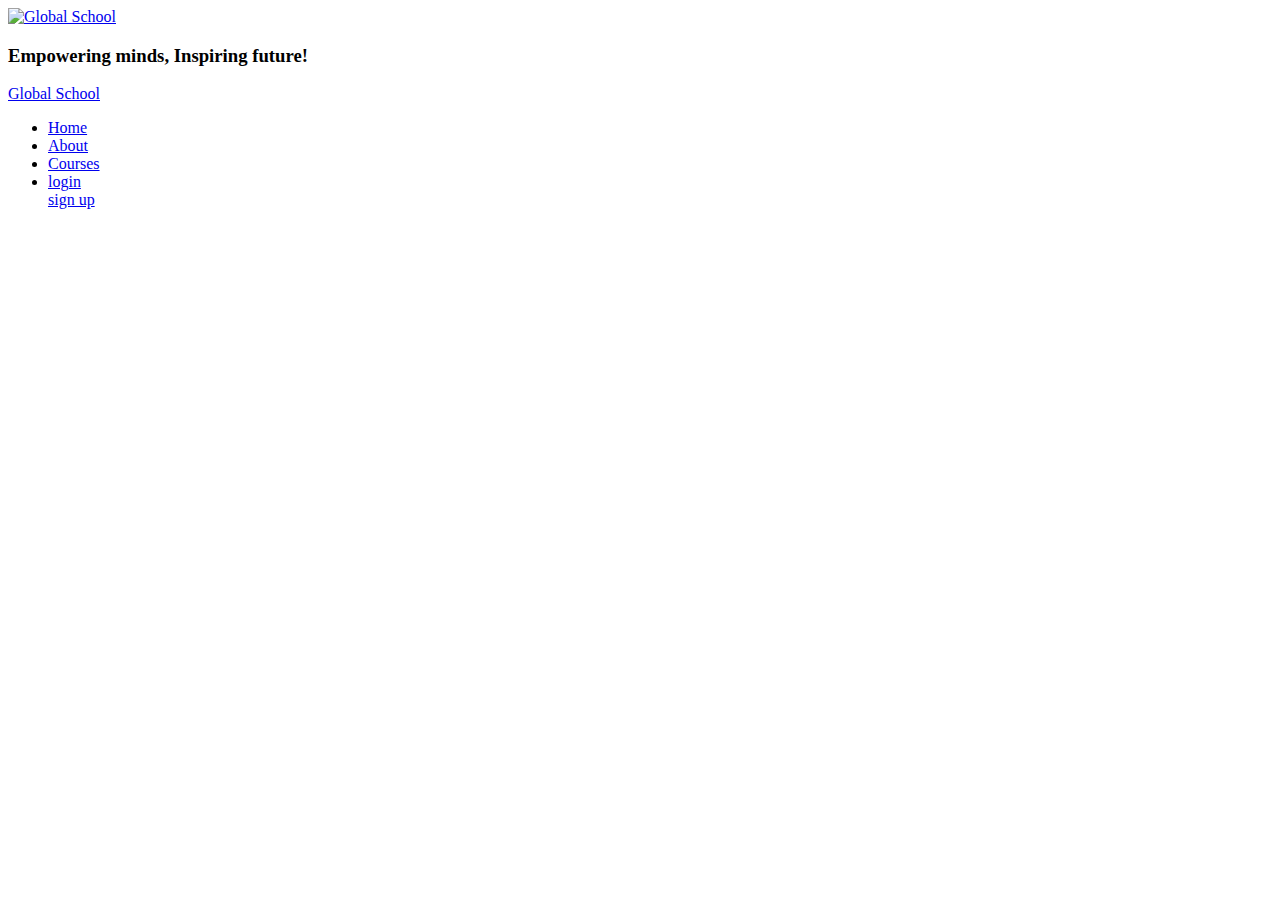
==== public/about/index.html @ 73f23818 "First commit" ====
<!DOCTYPE html>
<html lang="en">
<head>
    <meta charset="UTF-8">
    <meta name="viewport" content="width=device-width, initial-scale=1.0">
    <title>Empowering minds, Inspiring future</title>
</head>
<body>

    <!-- ============  Header Section  ========-->

    <header>
       <nav class="top-nav">
        <div class="logo-div">
            <a href="/" class="logo-link">
                <img width="40px" src="./images/logo.png" alt="Global School" class="logo">
            </a>
        </div>
        <div class="slogan-div">
            <h3 class="slogan">Empowering minds, Inspiring future!</h3>
        </div>
       </nav>
       <nav class="navbar">
        <div class="school-name">
            <a href="/" class="school">
                Global School
            </a>
        </div>
        <ul class="nav-menu">
            <li class="nav-items">
                <a href="/" class="nav-links">Home</a>
            </li>
            <li class="nav-items">
                <a href="/about" class="nav-links">About</a>
            </li>
            <li class="nav-items">
                <a href="/courses" class="nav-links">Courses</a>
            </li>
            <li class="nav-items">
                <a href="/account/#login" class="login-link">login</a>
                <div class="sign-up">
                    <a href="/account/#sign_up" class="sign-up">sign up</a>
                </div>
            </li>
        </ul>
       </nav>
    </header>
    <main>
    </main>
    <footer>

    </footer>
</body>
</html>
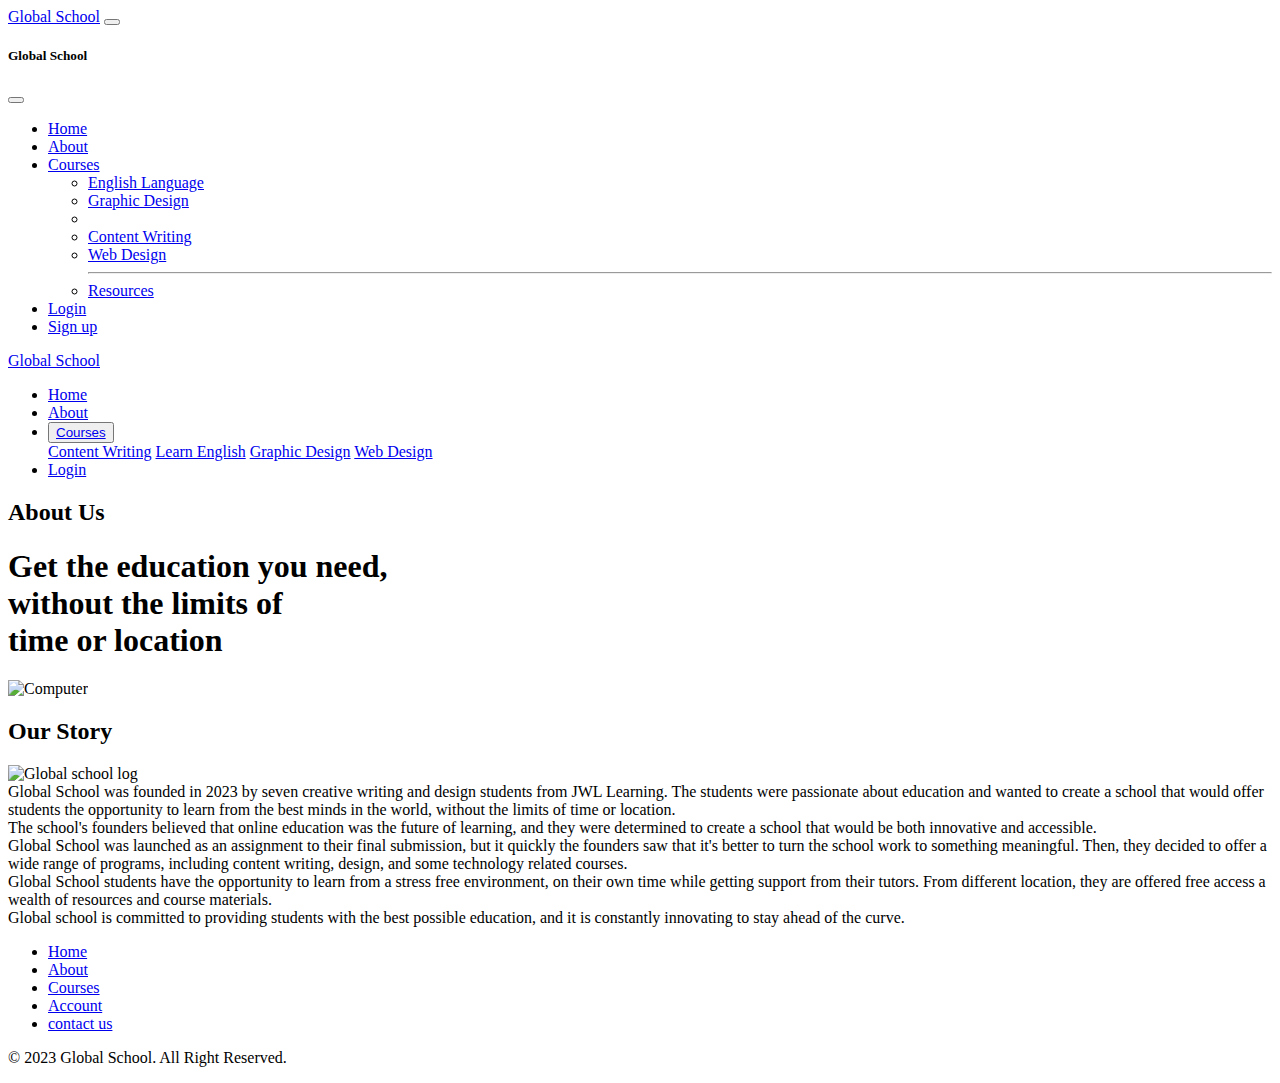
==== commit b6f46857: "Fourth commit" ====
--- a/public/about/index.html
+++ b/public/about/index.html
@@ -3,24 +3,78 @@
 <head>
     <meta charset="UTF-8">
     <meta name="viewport" content="width=device-width, initial-scale=1.0">
-    <title>Empowering minds, Inspiring future</title>
+
+    <!-- ========= title icon ========== -->
+
+    <link rel="shortcut icon" href="/images/logo.png" type="image/x-icon">
+
+    <!-- ========= Local styles ========== -->
+   
+    <link rel="stylesheet" href="/files/styles/about.css">
+    <link rel="stylesheet" href="/files/styles/style.css">
+
+    <!-- ============== Fontawesome from cdnjs =============== -->
+
+    <link rel="stylesheet" href="https://cdnjs.cloudflare.com/ajax/libs/font-awesome/6.4.2/css/all.min.css" integrity="sha512-z3gLpd7yknf1YoNbCzqRKc4qyor8gaKU1qmn+CShxbuBusANI9QpRohGBreCFkKxLhei6S9CQXFEbbKuqLg0DA==" crossorigin="anonymous" referrerpolicy="no-referrer" />
+   
+    <!-- ======== Bootstrap for our mobile navigation-->
+
+      <link href="https://cdn.jsdelivr.net/npm/bootstrap@5.3.1/dist/css/bootstrap.min.css" rel="stylesheet" integrity="sha384-4bw+/aepP/YC94hEpVNVgiZdgIC5+VKNBQNGCHeKRQN+PtmoHDEXuppvnDJzQIu9" crossorigin="anonymous">
+  
+    <!---======== Title ===========-->
+    <title>Learn About Global School</title>
 </head>
 <body>
 
     <!-- ============  Header Section  ========-->
 
     <header>
-       <nav class="top-nav">
-        <div class="logo-div">
-            <a href="/" class="logo-link">
-                <img width="40px" src="./images/logo.png" alt="Global School" class="logo">
-            </a>
+       <nav class="navbar navbar-dark" id="Navbar">
+        <div class="container-fluid">
+          <a class="navbar-brand" href="#">Global School</a>
+          <button class="navbar-toggler" type="button" data-bs-toggle="offcanvas" data-bs-target="#offcanvasDarkNavbar" aria-controls="offcanvasDarkNavbar" aria-label="Toggle navigation">
+            <span class="navbar-toggler-icon"></span>
+          </button>
+          <div class="offcanvas offcanvas-end text-bg-dark" tabindex="-1" id="offcanvasDarkNavbar" aria-labelledby="offcanvasDarkNavbarLabel">
+            <div class="offcanvas-header">
+              <h5 class="offcanvas-title" id="offcanvasDarkNavbarLabel">Global School</h5>
+              <button type="button" class="btn-close btn-close-white" data-bs-dismiss="offcanvas" aria-label="Close"></button>
+            </div>
+            <div class="offcanvas-body">
+              <ul class="navbar-nav justify-content-end flex-grow-1 pe-3">
+                    <li class="nav-item">
+                    <a class="nav-link active" aria-current="page" href="/">Home</a>
+                    </li>
+                    <li class="nav-item">
+                    <a class="nav-link active" aria-current="page" href="/about/">About</a>
+                    </li>
+                    <li class="nav-item dropdown">
+                    <a class="nav-link dropdown-toggle" href="/courses/" role="button" data-bs-toggle="dropdown" aria-expanded="false">
+                        Courses
+                    </a>
+                    <ul class="dropdown-menu dropdown-menu-dark">
+                        <li><a class="dropdown-item" href="/courses/english/">English Language</a></li>
+                        <li><a class="dropdown-item" href="/courses/graphic_design/">Graphic Design</a></li>
+                        <li> 
+                        <li><a class="dropdown-item" href="/courses/content_writing/">Content Writing</a></li>
+                        <li><a class="dropdown-item" href="/courses/web_design/">Web Design</a></li>
+                        <hr class="dropdown-divider">
+                        </li>
+                        <li><a class="dropdown-item" href="https://medium.com/">Resources</a></li>
+                    </ul>
+                    </li>
+                    <li class="nav-item">
+                    <a class="nav-link" href="/account/#login">Login</a>
+                    </li>
+                    <li class="nav-item">
+                        <a class="nav-link" href="/account/#sign_up">Sign up</a>
+                    </li>
+              </ul>
+            </div>
+          </div>
         </div>
-        <div class="slogan-div">
-            <h3 class="slogan">Empowering minds, Inspiring future!</h3>
-        </div>
-       </nav>
-       <nav class="navbar">
+      </nav>
+       <nav class="navbar-local">
         <div class="school-name">
             <a href="/" class="school">
                 Global School
@@ -34,21 +88,110 @@
                 <a href="/about" class="nav-links">About</a>
             </li>
             <li class="nav-items">
-                <a href="/courses" class="nav-links">Courses</a>
+                <div class="dropdown">
+                    <button class="dropbtn">
+                        <a href="/courses" id="courses" class="nav-links">Courses <i class="fas fa-chevron-down"></i></a>
+                    </button>
+                    <div class="dropdown-content">
+                        <a href="/courses/content_writing/" class="nav-links">Content Writing</a>
+                        <a href="/courses/english/" class="nav-links">Learn English</a>
+                        <a href="/courses/graphic_design/" class="nav-links">Graphic Design</a>
+                        <a href="/courses/web_design/" class="nav-links">Web Design</a>
+                    </div>
+                  </div>
             </li>
-            <li class="nav-items">
-                <a href="/account/#login" class="login-link">login</a>
-                <div class="sign-up">
-                    <a href="/account/#sign_up" class="sign-up">sign up</a>
-                </div>
+            <li class="nav-items" id="account">
+                <a href="/account/#login" class="login-link">Login</a>
             </li>
         </ul>
        </nav>
     </header>
     <main>
+        <div class="about-title">
+            <h2 class="det">About Us</h2>
+        </div>
+        <div class="jumbotron">
+            <div class="grid-container">
+                <div class="grid">
+                    <h1 class="hero">
+                       Get the education you need,<br> without the limits of<br> time or location
+                    </h1>
+                </div>
+                <div class="grid">
+                    <img width="80%" src="/images/side.jpg" alt="Computer" class="side-image">
+                </div>
+            </div>
+        </div>
+
+        <!-- ========== Programs section ============ -->
+
+        <section class="Programs">
+            <div class="sto">
+                <h2 class="story">Our Story</h2>
+            </div>
+            <div class="details-section">
+                <div class="section-grid">
+                    <div class="image">
+                        <img width="60%" class="gr-img" src="/images/logo.png" alt="Global school log">
+                    </div>
+                </div>
+                <div class="section-grid">
+                    <div class="detail-text">
+                        Global School was founded in 2023 by seven creative writing 
+                        and design students from JWL Learning. 
+                        The students were passionate about education and wanted to create a school 
+                        that would offer students the opportunity to learn from the best minds in the world, 
+                        without the limits of time or location.
+                        <div class="div"></div>
+                        The school's founders believed that online education was the future of learning, 
+                        and they were determined to create a school that would be both innovative and accessible. 
+                        <div class="div"></div>
+                        Global School was launched as an assignment to their final submission, 
+                        but it quickly the founders saw that it's better to turn the school work to something meaningful.
+                        Then, they decided to offer a wide
+                        range of programs, including content writing, 
+                        design, and some technology related courses.
+                        <div class="div"></div>
+                        Global School students have the opportunity to learn from a stress free environment, 
+                        on their own time while getting support from their tutors. From different location,
+                        they are offered free access a wealth of resources and course materials.
+                    </div>
+                </div>
+            </div>
+            <div class="tex">
+                Global school is committed to providing students with the best possible
+                 education, and it is constantly innovating to stay ahead of the curve.
+            </div>
+        </section>
     </main>
     <footer>
+        <nav class="bottom">
+          <ul class="foo-menu">
+            <li class="foo-items">
+                <a href="/" class="foo-links">Home</a>
+            </li>
+            <li class="foo-items">
+                <a href="/" class="foo-links">About</a>
+            </li>
+            <li class="foo-items">
+                <a href="/courses" class="foo-links">Courses</a>
+            </li>
+            <li class="foo-items">
+                <a href="/account" class="foo-links">Account</a>
+            </li>
+            <li class="foo-items">
+                <a href="/contact/" class="foo-links">contact us</a>
+            </li>
+          </ul>
+        </nav>
+        <div class="copyright">
+            <p class="copytext">© 2023 Global School. All Right Reserved.</p>
+        </div>
+    </footer>
 
-    </footer>
+    <!-- =========== Scripts for bootstrapp to work =========== -->
+
+      <script src="https://cdn.jsdelivr.net/npm/bootstrap@5.3.1/dist/js/bootstrap.bundle.min.js" integrity="sha384-HwwvtgBNo3bZJJLYd8oVXjrBZt8cqVSpeBNS5n7C8IVInixGAoxmnlMuBnhbgrkm" crossorigin="anonymous"></script>
+  
 </body>
 </html>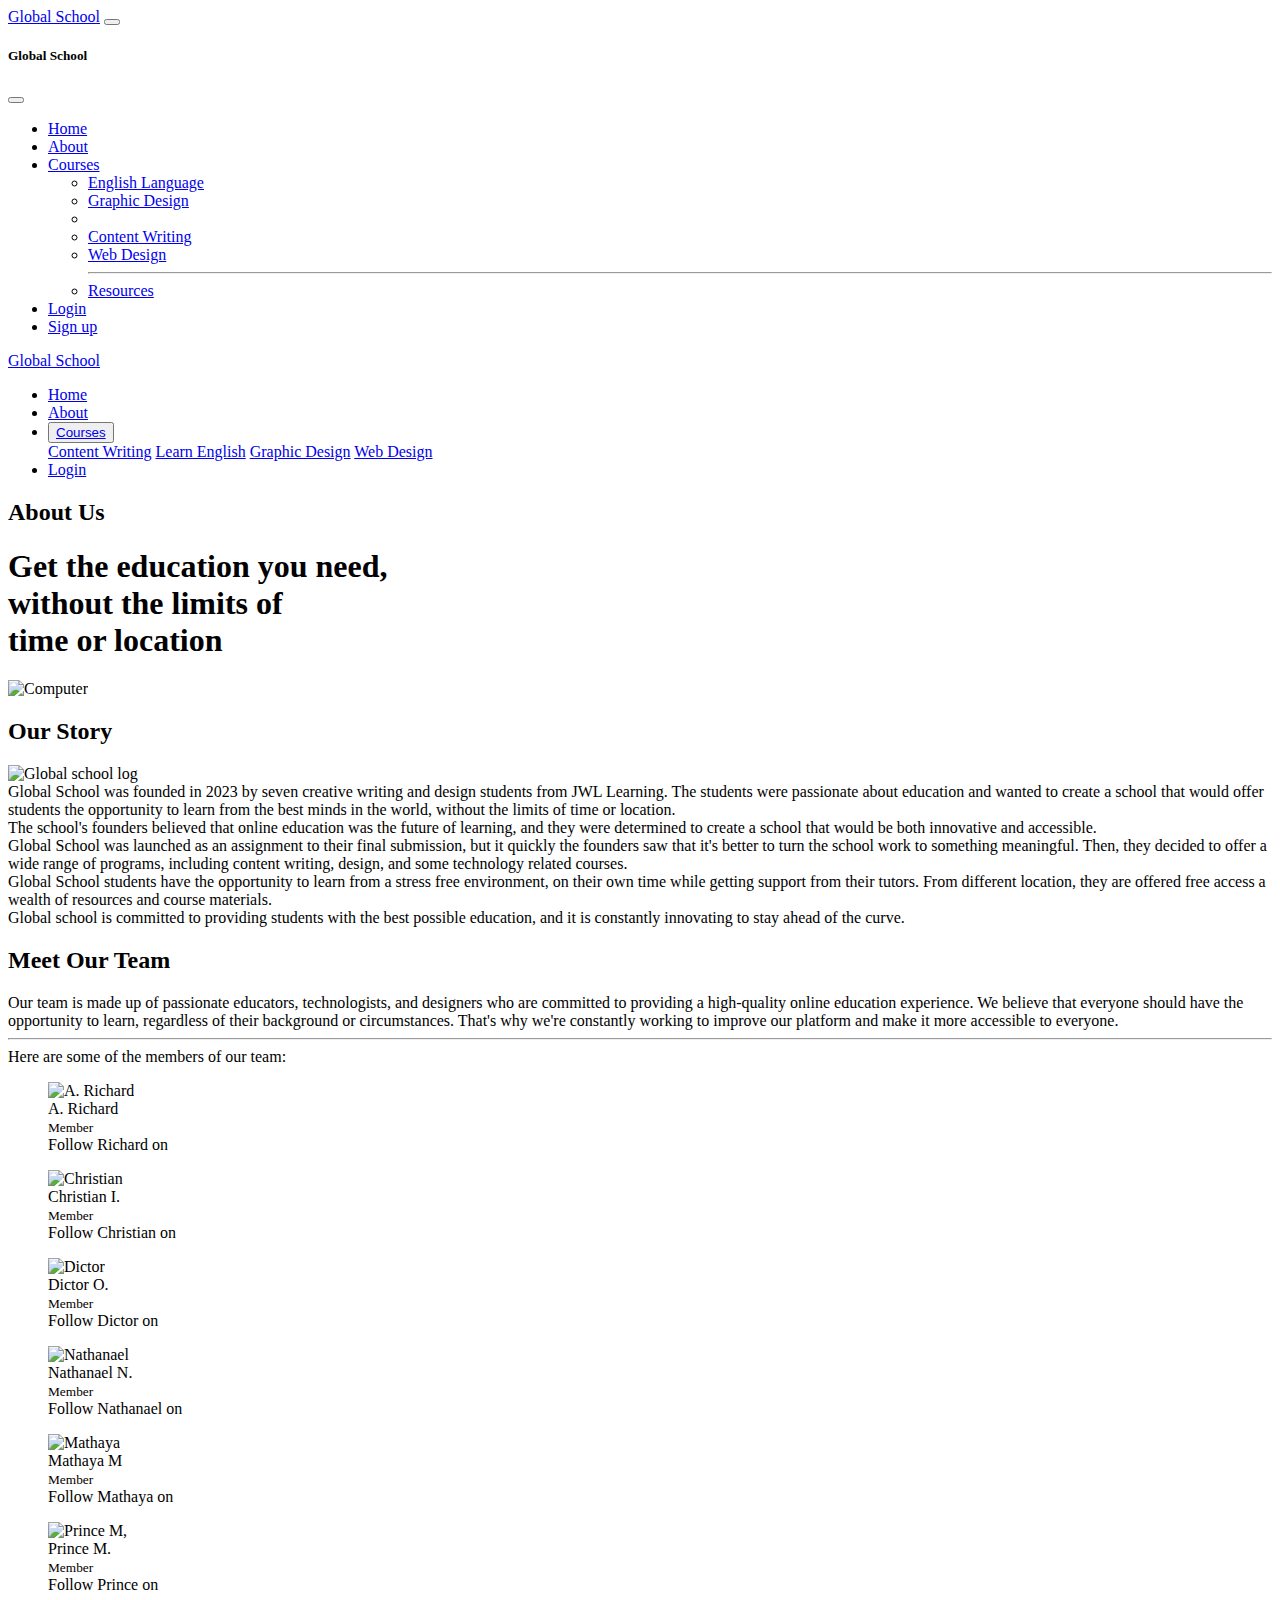
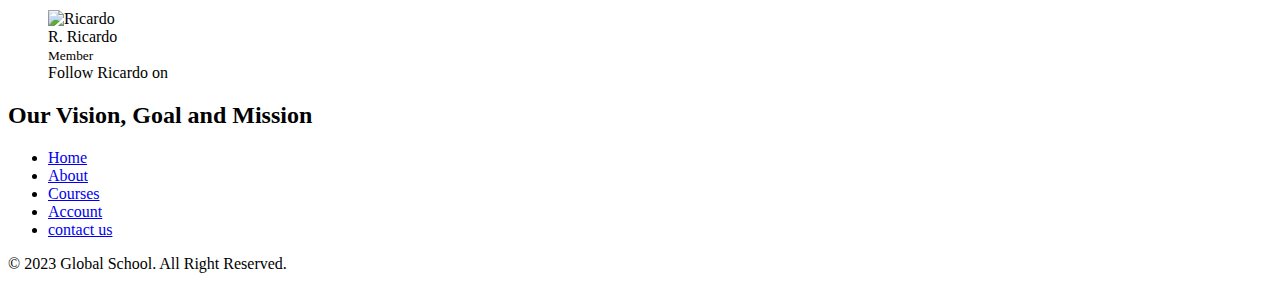
==== commit 2249df64: "Fifth Commit" ====
--- a/public/about/index.html
+++ b/public/about/index.html
@@ -163,6 +163,195 @@
                  education, and it is constantly innovating to stay ahead of the curve.
             </div>
         </section>
+        <section class="team">
+           <div class="container">
+              <h2 class="story">Meet Our Team</h2>
+              <div class="team-details">
+                    <div class="descript">
+                        <div class="descr">
+                            Our team is made up of passionate educators, technologists, 
+                            and designers who are committed to providing a high-quality 
+                            online education experience. We believe that everyone should 
+                            have the opportunity to learn, regardless of their background 
+                            or circumstances. That's why we're constantly working to improve
+                            our platform and make it more accessible to everyone.
+                        </div>
+                        <hr>
+                        <div class="las">
+                            Here are some of the members of our team:
+                        </div>
+                    </div>
+                    <div class="team-grid">
+                        <div class="team-pro">
+                            <figure class="profile">
+                                <img src="/images/richard.png" alt="A. Richard" class="fig">
+                                <figcaption>A. Richard</figcaption>
+                                <small class="sml">Member</small>
+                                <div class="f-link">
+                                    <span class="thelink">Follow Richard on</span>
+                                    <div class="social">
+                                        <a href="https://www.facebook.com" class="soclink">
+                                            <i class="fab fa-facebook"></i>
+                                        </a><a href="https://www/linkedin.com" class="soclink">
+                                            <i class="fab fa-linkedin"></i>
+                                        </a>
+                                        <a href="https://www.instagram.com" class="soclink">
+                                            <i class="fab fa-instagram"></i>
+                                        </a>
+                                        <a href="https://www.twitter.com" class="soclink">
+                                            <i class="fab fa-x-twitter"></i>
+                                        </a>
+                                    </div>
+                                </div>
+                            </figure>
+                        </div>
+                        <div class="team-pro">
+                            <figure class="profile">
+                                <img src="/images/avatar.png" alt="Christian" class="fig">
+                                <figcaption>Christian I.</figcaption>
+                                <small class="sml">Member</small>
+                                <div class="f-link">
+                                    <span class="thelink">Follow Christian on</span>
+                                    <div class="social">
+                                        <a href="https://www.facebook.com" class="soclink">
+                                            <i class="fab fa-facebook"></i>
+                                        </a><a href="https://www/linkedin.com" class="soclink">
+                                            <i class="fab fa-linkedin"></i>
+                                        </a>
+                                        <a href="https://www.instagram.com" class="soclink">
+                                            <i class="fab fa-instagram"></i>
+                                        </a>
+                                        <a href="https://www.twitter.com" class="soclink">
+                                            <i class="fab fa-x-twitter"></i>
+                                        </a>
+                                    </div>
+                                </div>
+                            </figure>
+                        </div>
+                        <div class="team-pro">
+                            <figure class="profile">
+                                <img src="/images/avatar.png" alt="Dictor" class="fig">
+                                <figcaption>Dictor O.</figcaption>
+                                <small class="sml">Member</small>
+                                <div class="f-link">
+                                    <span class="thelink">Follow Dictor on</span>
+                                    <div class="social">
+                                        <a href="https://www.facebook.com" class="soclink">
+                                            <i class="fab fa-facebook"></i>
+                                        </a><a href="https://www/linkedin.com" class="soclink">
+                                            <i class="fab fa-linkedin"></i>
+                                        </a>
+                                        <a href="https://www.instagram.com" class="soclink">
+                                            <i class="fab fa-instagram"></i>
+                                        </a>
+                                        <a href="https://www.twitter.com" class="soclink">
+                                            <i class="fab fa-x-twitter"></i>
+                                        </a>
+                                    </div>
+                                </div>
+                            </figure>
+                        </div>
+                        <div class="team-pro">
+                            <figure class="profile">
+                                <img src="/images/avatar.png" alt="Nathanael" class="fig">
+                                <figcaption>Nathanael N.</figcaption>
+                                <small class="sml">Member</small>
+                                <div class="f-link">
+                                    <span class="thelink">Follow Nathanael on</span>
+                                    <div class="social">
+                                        <a href="https://www.facebook.com" class="soclink">
+                                            <i class="fab fa-facebook"></i>
+                                        </a><a href="https://www/linkedin.com" class="soclink">
+                                            <i class="fab fa-linkedin"></i>
+                                        </a>
+                                        <a href="https://www.instagram.com" class="soclink">
+                                            <i class="fab fa-instagram"></i>
+                                        </a>
+                                        <a href="https://www.twitter.com" class="soclink">
+                                            <i class="fab fa-x-twitter"></i>
+                                        </a>
+                                    </div>
+                                </div>
+                            </figure>
+                        </div>
+                        <div class="team-pro">
+                            <figure class="profile">
+                                <img src="/images/avatar.png" alt="Mathaya" class="fig">
+                                <figcaption>Mathaya M</figcaption>
+                                <small class="sml">Member</small>
+                                <div class="f-link">
+                                    <span class="thelink">Follow Mathaya on</span>
+                                    <div class="social">
+                                        <a href="https://www.facebook.com" class="soclink">
+                                            <i class="fab fa-facebook"></i>
+                                        </a><a href="https://www/linkedin.com" class="soclink">
+                                            <i class="fab fa-linkedin"></i>
+                                        </a>
+                                        <a href="https://www.instagram.com" class="soclink">
+                                            <i class="fab fa-instagram"></i>
+                                        </a>
+                                        <a href="https://www.twitter.com" class="soclink">
+                                            <i class="fab fa-x-twitter"></i>
+                                        </a>
+                                    </div>
+                                </div>
+                            </figure>
+                        </div>
+                        <div class="team-pro">
+                            <figure class="profile">
+                                <img src="/images/love.jpg" alt="Prince M," class="fig">
+                                <figcaption>Prince M.</figcaption>
+                                <small class="sml">Member</small>
+                                <div class="f-link">
+                                    <span class="thelink">Follow Prince on</span>
+                                    <div class="social">
+                                        <a href="https://www.facebook.com/prince.mwenyemali" class="soclink">
+                                            <i class="fab fa-facebook"></i>
+                                        </a><a href="https://www/linkedin.com/prince-mwenyemali" class="soclink">
+                                            <i class="fab fa-linkedin"></i>
+                                        </a>
+                                        <a href="https://www.instagram.com/prince-mwenyemali" class="soclink">
+                                            <i class="fab fa-instagram"></i>
+                                        </a>
+                                        <a href="https://www.twitter.com/princemmalikey" class="soclink">
+                                            <i class="fab fa-x-twitter"></i>
+                                        </a>
+                                    </div>
+                                </div>
+                            </figure>
+                        </div>
+                        <div class="team-pro">
+                            <figure class="profile">
+                                <img src="/images/avatar.png" alt="Ricardo" class="fig">
+                                <figcaption >R. Ricardo</figcaption>
+                                <small class="sml">Member</small>
+                                <div class="f-link">
+                                    <span class="thelink">Follow Ricardo on</span>
+                                    <div class="social">
+                                        <a href="https://www.facebook.com" class="soclink">
+                                            <i class="fab fa-facebook"></i>
+                                        </a><a href="https://www/linkedin.com" class="soclink">
+                                            <i class="fab fa-linkedin"></i>
+                                        </a>
+                                        <a href="https://www.instagram.com" class="soclink">
+                                            <i class="fab fa-instagram"></i>
+                                        </a>
+                                        <a href="https://www.twitter.com" class="soclink">
+                                            <i class="fab fa-x-twitter"></i>
+                                        </a>
+                                    </div>
+                                </div>
+                            </figure>
+                        </div>
+                    </div>
+              </div>
+           </div>
+        </section>
+        <section class="vision">
+            <div class="vision-statement">
+                <h2 class="story">Our Vision, Goal and Mission</h2>
+            </div>
+        </section>
     </main>
     <footer>
         <nav class="bottom">
@@ -171,7 +360,7 @@
                 <a href="/" class="foo-links">Home</a>
             </li>
             <li class="foo-items">
-                <a href="/" class="foo-links">About</a>
+                <a href="/about/" class="foo-links">About</a>
             </li>
             <li class="foo-items">
                 <a href="/courses" class="foo-links">Courses</a>
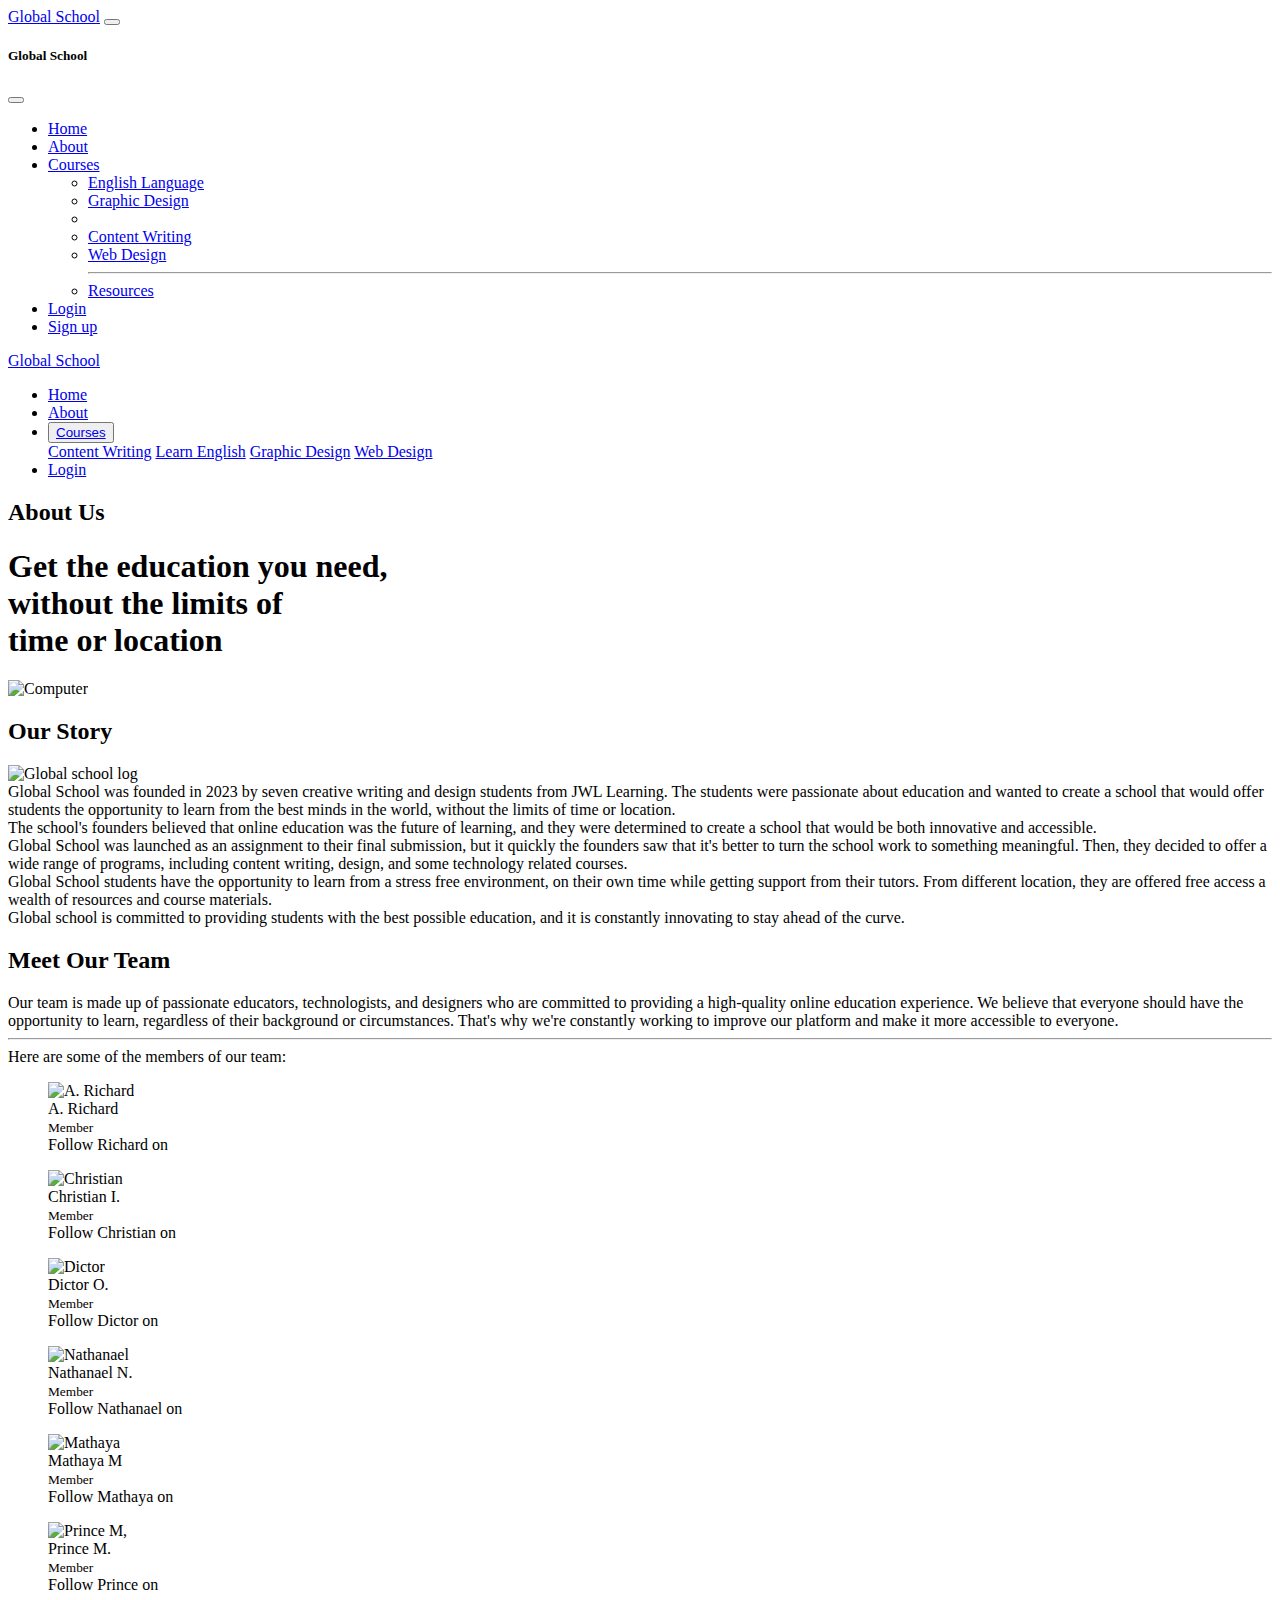
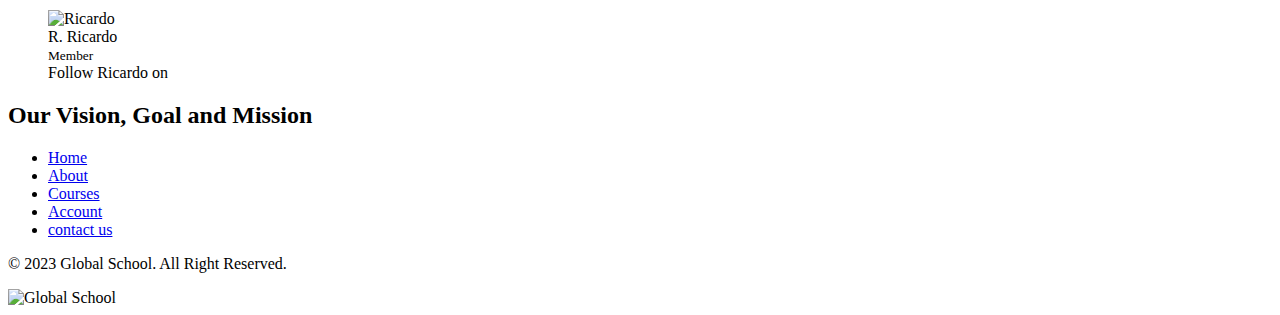
==== commit eaa42035: "added a logo" ====
--- a/public/about/index.html
+++ b/public/about/index.html
@@ -375,6 +375,9 @@
         </nav>
         <div class="copyright">
             <p class="copytext">© 2023 Global School. All Right Reserved.</p>
+            <div class="foo-image">
+                <img width="100%" src="/images/logo.png" alt="Global School">
+            </div>
         </div>
     </footer>
 
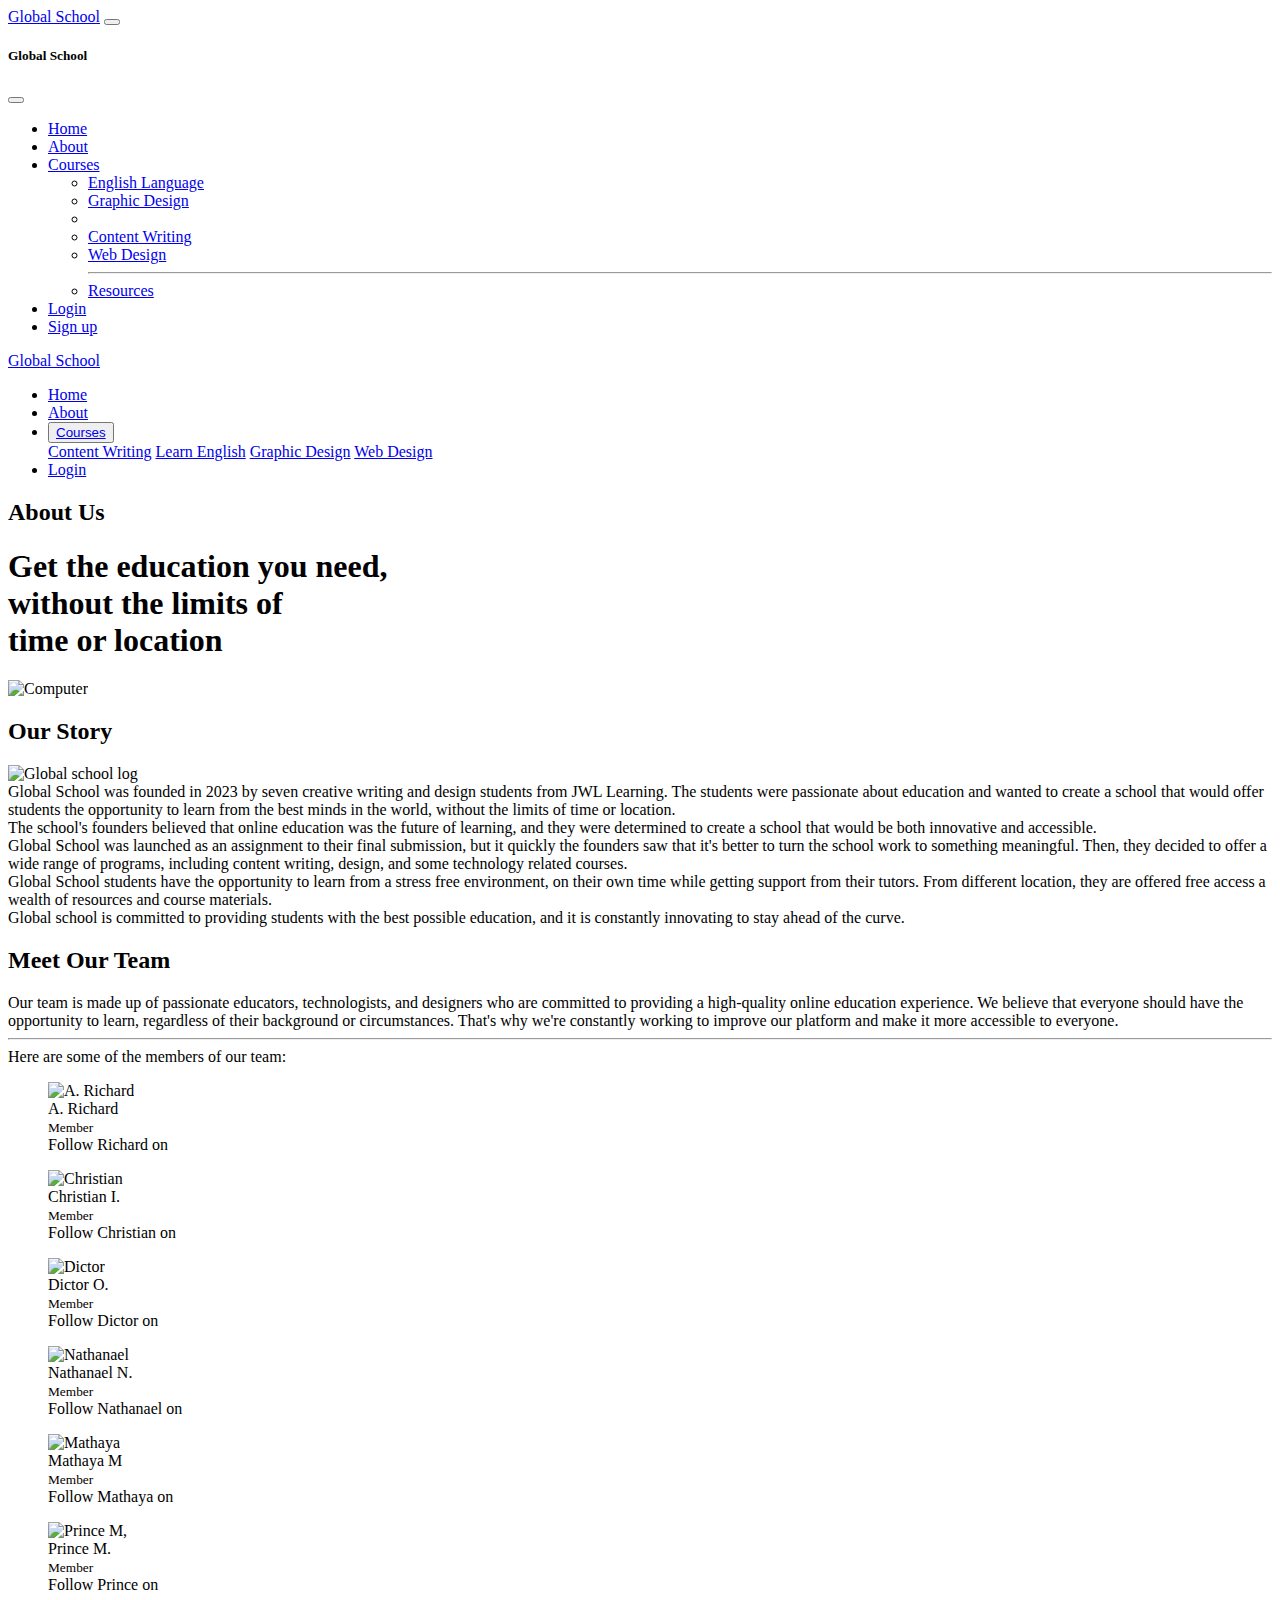
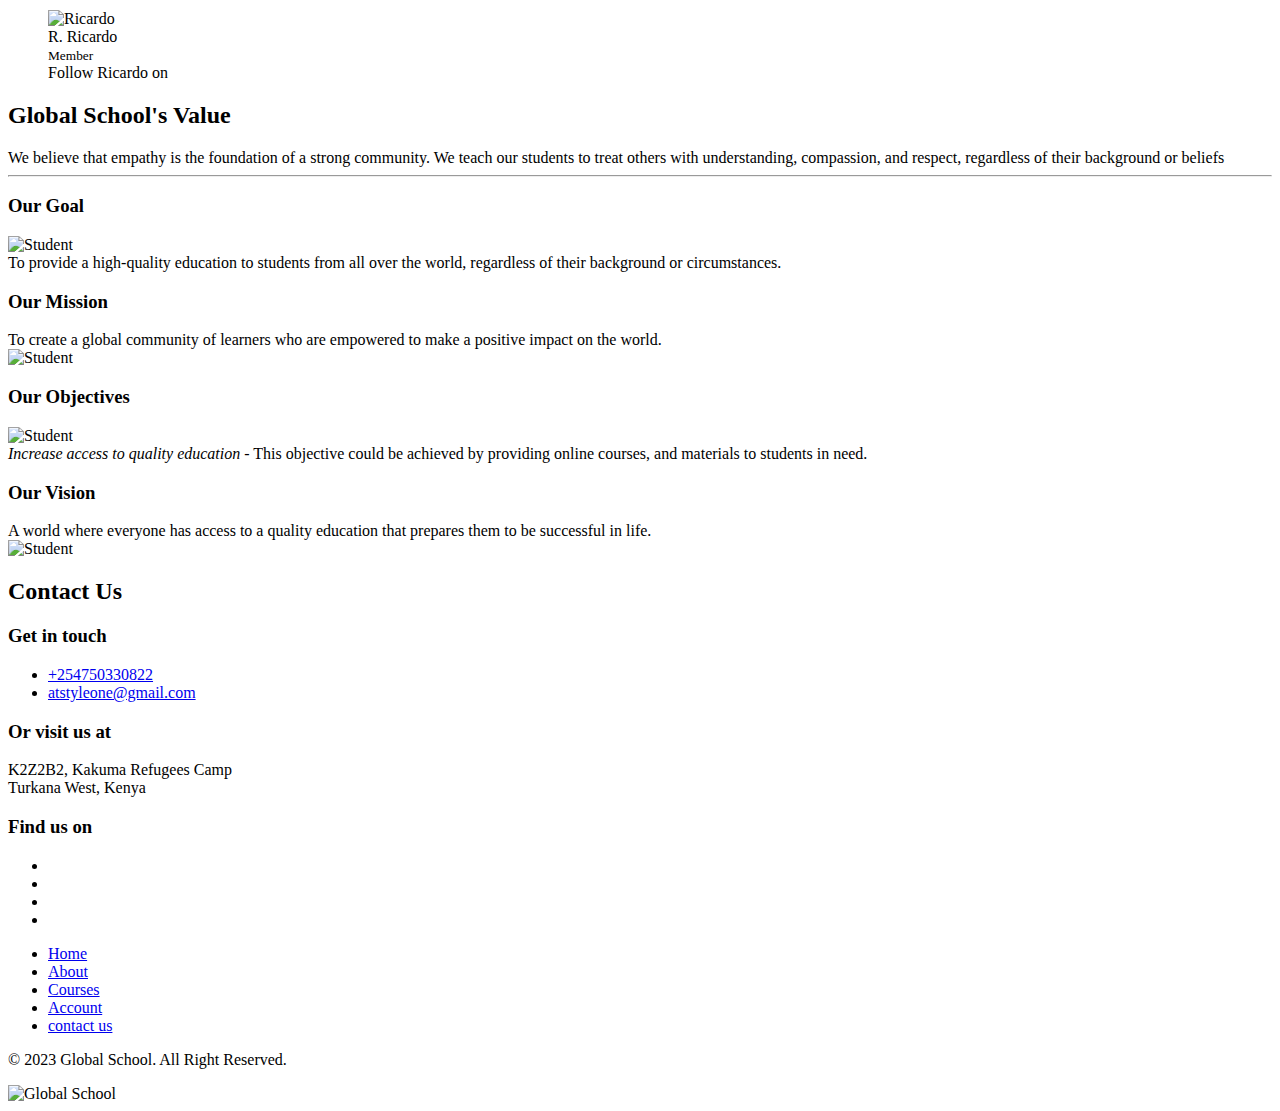
==== commit f9c64fc6: "About page" ====
--- a/public/about/index.html
+++ b/public/about/index.html
@@ -349,7 +349,135 @@
         </section>
         <section class="vision">
             <div class="vision-statement">
-                <h2 class="story">Our Vision, Goal and Mission</h2>
+                <h2 class="story">Global School's Value</h2>
+                <div class="statement">
+                    We believe that empathy is the foundation of a strong community. 
+                    We teach our students to treat others with understanding, compassion, 
+                    and respect, regardless of their background or beliefs
+                </div>
+                <hr>
+                <div class="statement-support">
+                    <div class="support">
+                        <h3>Our Goal</h3>
+                        <div class="goal-details">
+                            <div class="grid">
+                                <img width="100%" src="/images/goal.jpg" alt="Student">
+                            </div>
+                            <div class="grid">
+                                <div class="goal-text">
+                                    To provide a high-quality education to students from all over the world, 
+                                    regardless of their background or circumstances.
+                                </div>
+                            </div>
+                        </div>
+                    </div>
+                    
+                    <div class="support">
+                        <h3>Our Mission</h3>
+                        <div class="goal-details">
+                            <div class="grid">
+                                <div class="goal-text">
+                                    To create a global community of learners who are 
+                                    empowered to make a positive impact on the world.
+                                </div>
+                            </div>
+                            <div class="grid">
+                                <img width="100%" src="/images/mission.jpg" alt="Student">
+                            </div>
+                        </div>
+                    </div>
+                    <div class="support">
+                        <h3>Our Objectives</h3>
+                        <div class="goal-details">
+                            <div class="grid">
+                                <img width="100%" src="/images/camp.jpg" alt="Student">
+                            </div>
+                            <div class="grid">
+                                <div class="goal-text">
+                                  <i>  Increase access to quality education </i>- This objective could be achieved 
+                                    by providing online courses, and materials to students in need.
+                                </div>
+                            </div>
+                        </div>
+                    </div>
+                    <div class="support">
+                        <h3>Our Vision</h3>
+                        <div class="goal-details">
+                            <div class="grid">
+                                <div class="goal-text">
+                                    A world where everyone has access to a quality education that 
+                                    prepares them to be successful in life.
+                                </div>
+                            </div>
+                            <div class="grid">
+                                <img width="100%" src="/images/diversity.jpg" alt="Student">
+                            </div>
+                        </div>
+                    </div>
+                </div>
+            </div>
+        </section>
+        <section id="contact">
+            <div class="contact">
+                <h2 class="story">
+                    Contact Us
+                </h2>
+                <div class="address">
+                    <div class="addr">
+                        <div class="addre">
+                            <h3>Get in touch</h3>
+                            <div class="get">
+                                <ul class="go">
+                                    <li class="glo">
+                                        <a href="tel:+254750330822" class="ly">
+                                            <i class="fas fa-phone"></i>
+                                            <span>+254750330822</span>
+                                        </a>
+                                    </li>
+                                    <li class="glo">
+                                        <a href="mailto:atstyleone@gmail.com" class="ly">
+                                            <i class="fas fa-envelope"></i>
+                                            <span>atstyleone@gmail.com</span>
+                                        </a>
+                                    </li>
+                                </ul>
+                            </div>
+                        </div>
+                        <div class="addre">
+                            <h3>Or visit us at</h3>
+                            <p>K2Z2B2, Kakuma Refugees Camp <br>Turkana West, Kenya</p>
+                        </div>
+                        
+                    <div class="addr">
+                        <div class="addre">
+                            <h3>Find us on</h3>
+                        </div>
+                        <div class="addre">
+                             <ul class="socially">
+                                <li class="solly">
+                                    <a href="https://www/facebook.com" class="lilly">
+                                        <i class="fab fa-facebook"></i>
+                                    </a>
+                                </li>
+                                <li class="solly">
+                                    <a href="https://www/facebook.com" class="lilly">
+                                        <i class="fab fa-linkedin"></i>
+                                    </a>
+                                </li>
+                                <li class="solly">
+                                    <a href="https://www/facebook.com" class="lilly">
+                                        <i class="fab fa-instagram"></i>
+                                    </a>
+                                </li>
+                                <li class="solly">
+                                    <a href="https://www/facebook.com" class="lilly">
+                                        <i class="fab fa-x-twitter"></i>
+                                    </a>
+                                </li>
+                             </ul>  
+                        </div>
+                    </div>
+                </div>
             </div>
         </section>
     </main>
